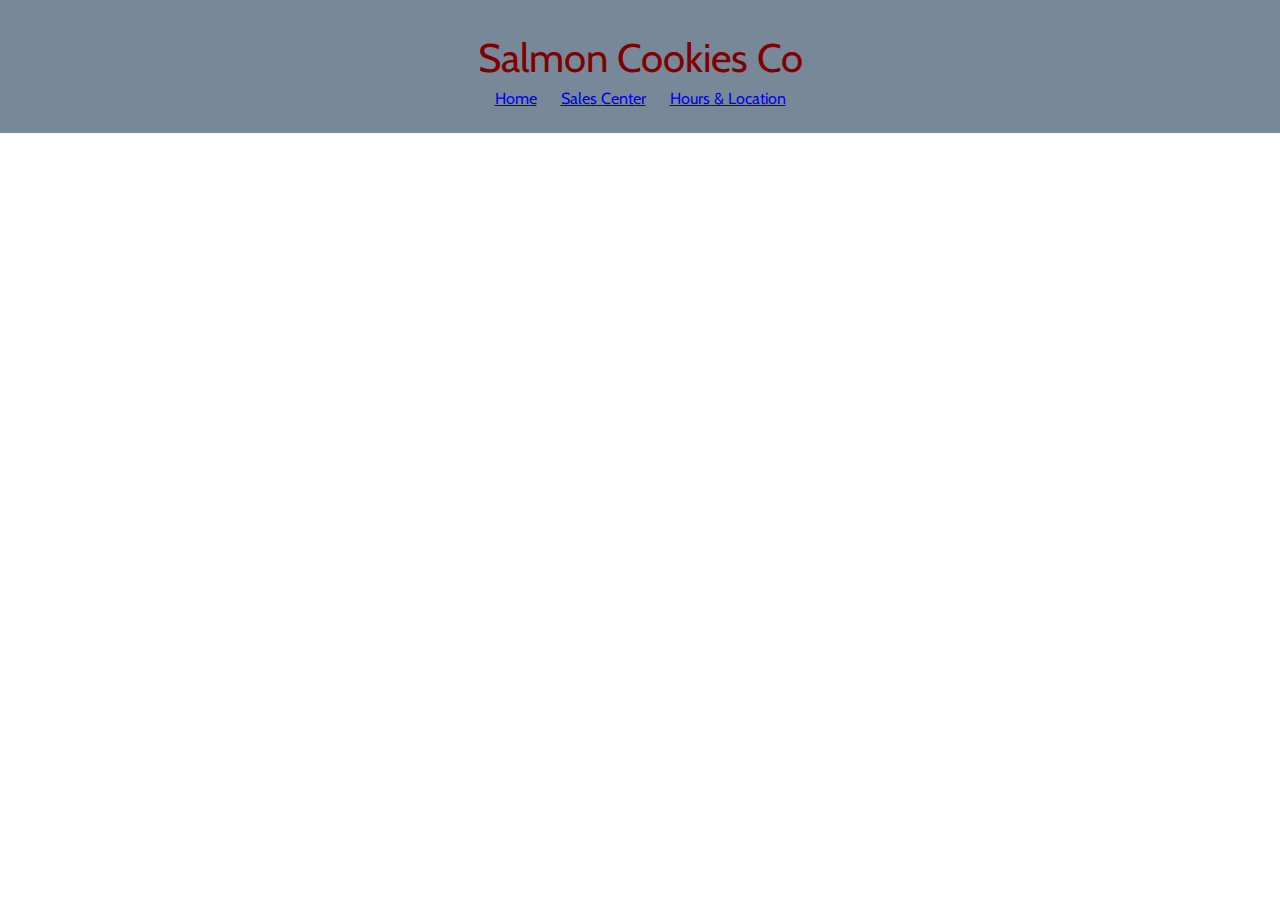
==== hoursLoc.html @ 707d7fda "added some styling. realized I need to save this as a new branch" ====
<!DOCTYPE html>
<!--[if lt IE 7]>      <html class="no-js lt-ie9 lt-ie8 lt-ie7"> <![endif]-->
<!--[if IE 7]>         <html class="no-js lt-ie9 lt-ie8"> <![endif]-->
<!--[if IE 8]>         <html class="no-js lt-ie9"> <![endif]-->
<!--[if gt IE 8]><!--> <html class="no-js"> <!--<![endif]-->
  <head>
    <meta charset="utf-8">
    <meta http-equiv="X-UA-Compatible" content="IE=edge">
    <title>Salmon Cookies Store Info</title>
    <meta name="description" content="">
    <meta name="viewport" content="width=device-width, initial-scale=1">
    <link rel="stylesheet" href="css/reset.css">
    <link rel="stylesheet" href="css/style.css">
    <link href="https://fonts.googleapis.com/css?family=Cabin&display=swap" rel="stylesheet">
  </head>
  <body>

      <header>
        
          <div id="header">
    
            <h1 id="topLogo">Salmon Cookies Co</h1>
           <div id="nav">
             <ul class="navLi">
               <li class="navLi"><a href="index.html">Home</a></li>
               <li class="navLi"><a href="sales.html">Sales Center</a></li>
               <li class="navLi"><a href="hoursLoc.html">Hours & Location</a></li>
             </ul>
            </div> 
          </div>
         
  </header>
    <!--[if lt IE 7]>
      <p class="browsehappy">You are using an <strong>outdated</strong> browser. Please <a href="#">upgrade your browser</a> to improve your experience.</p>
    <![endif]-->
    
    <script src="" async defer></script>
  </body>
</html>
---- css/style.css ----
table {
  width: 75%;
  border: 1px solid black;
  margin: auto;
}

th, td {
  border-collapse: collapse;
  border: 1px solid black;
  padding: 7px;
}

td { 
  font-family: 'Courier New', Courier, monospace;
  color: blue;
  text-align: right;
}

th {
  font-family: 'Segoe UI', Tahoma, Geneva, Verdana, sans-serif;
  color: forestgreen;
  background-color: lightgray;
  vertical-align: bottom;
}

tr:hover {
 background-color: wheat;
}

#storeData {
  text-align: center;
  margin: 2%;
  font-size: large;
  font-family: Georgia, 'Times New Roman', Times, serif;
}

input:invalid {
  border: 2px dashed grey;
}

input:valid {
  border: 2px solid black;
}

#header {
  background-color: lightslategrey;
  width: 100%;
}
#storeIntro {
  text-align: center;
  padding-top: 30px;
}

.navLi {
  display: inline;
  margin: auto;
  padding-left: 10px;
  padding-right: 10px;
  font-family: 'Cabin', sans-serif;
}

#nav {
  text-align: center;
  padding-bottom: 2%;
}

#topLogo {
  padding-top: 3%;
  padding-bottom: 1%;
  text-align: center;
  font-size: 250%;
  font-family: 'Cabin', sans-serif;
  color: maroon;
}

#formDiv {
  background-color: lightgoldenrodyellow;
  width: 100%;
}

#formTitle {
  margin: auto;
  text-align: center;
  font-size: Large;
  font-family: Georgia, 'Times New Roman', Times, serif;
}

#user-form {
  margin: auto;
  text-align: center;
  font-size: medium;
  font-family: Georgia, 'Times New Roman', Times, serif;
}

input {
  width: 50%;
  padding: 5px;
  margin: 5px;
}
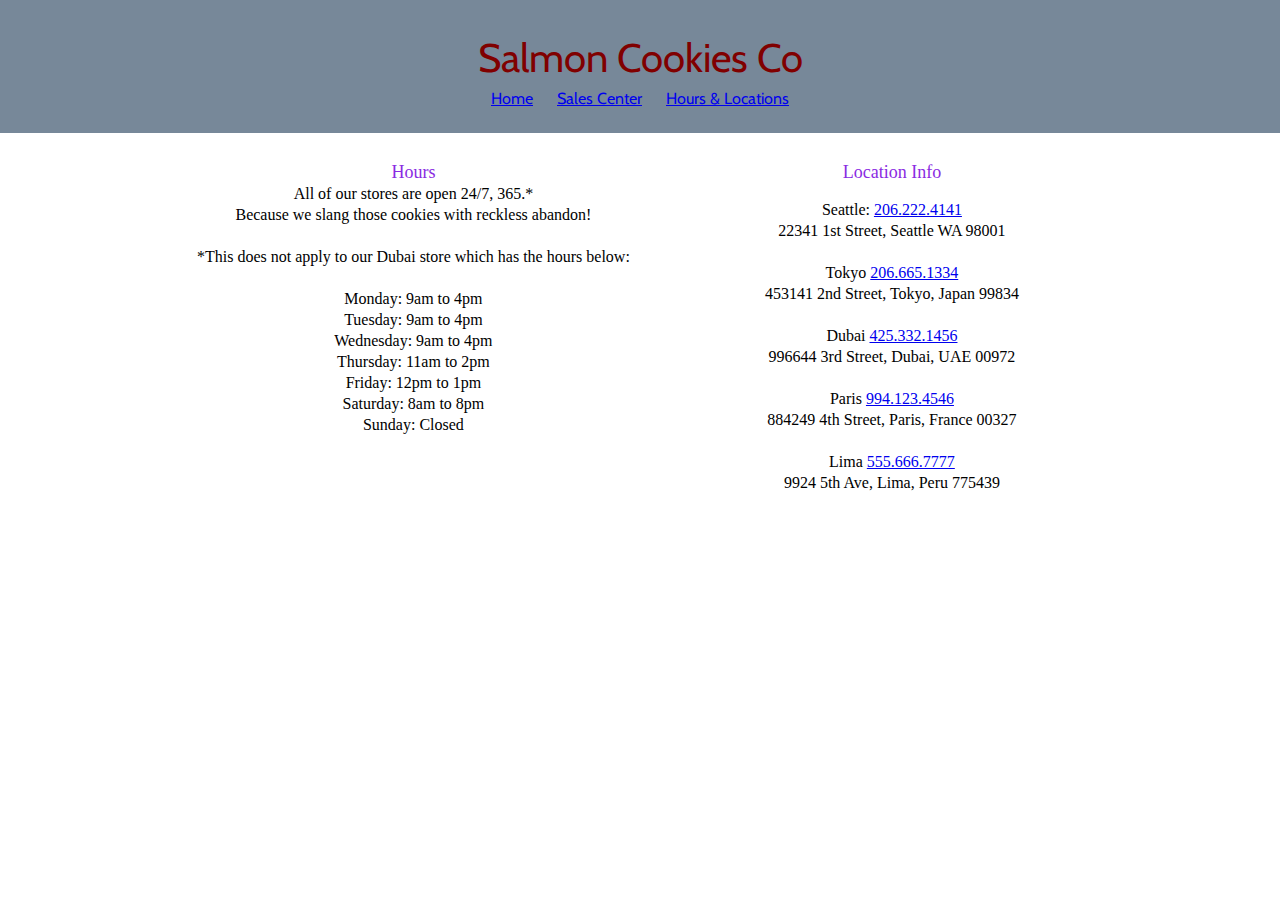
==== commit d85dda08: "finished up styling, added hours and location page" ====
--- a/hoursLoc.html
+++ b/hoursLoc.html
@@ -24,12 +24,66 @@
              <ul class="navLi">
                <li class="navLi"><a href="index.html">Home</a></li>
                <li class="navLi"><a href="sales.html">Sales Center</a></li>
-               <li class="navLi"><a href="hoursLoc.html">Hours & Location</a></li>
+               <li class="navLi"><a href="hoursLoc.html">Hours & Locations</a></li>
              </ul>
             </div> 
           </div>
          
   </header>
+<div class="hours">
+
+  <h1 class="storeIntro">Hours</h1>
+  <p> All of our stores are open 24/7, 365.*</p>
+  <p>Because we slang those cookies with reckless abandon!</p>
+  <br/>
+  
+  <p>*This does not apply to our Dubai store which has the hours below:</p>
+  <br/>
+  
+  <ul>
+    <li>Monday: 9am to 4pm</li>
+    <li>Tuesday: 9am to 4pm</li>
+    <li>Wednesday: 9am to 4pm</li>
+    <li>Thursday: 11am to 2pm</li>
+    <li>Friday: 12pm to 1pm</li>
+    <li>Saturday: 8am to 8pm</li>
+    <li>Sunday: Closed</li>
+  </ul>
+</div>
+<div class="location">
+  
+  <h1 class="storeIntro">Location Info</h1>
+  <br/>
+  <p>Seattle: <a href="tel:2062224141">206.222.4141</a></p>
+  <p> 22341 1st Street, Seattle WA 98001</p>
+  <br/>
+  
+  <p>Tokyo <a href="tel:2066651334">206.665.1334</a></p>
+  <p>453141 2nd Street, Tokyo, Japan 99834</p>
+  <br/>
+  <p>Dubai <a href="tel:4253321456">425.332.1456</a></p>
+  <p>996644 3rd Street, Dubai, UAE 00972</p>
+  <br/>
+  <p>Paris <a href="tel:9941234546">994.123.4546</a></p>
+  <p>884249 4th Street, Paris, France 00327</p>
+  <br/>
+  <p>Lima <a href="tel:5556667777">555.666.7777</a></p>
+  <p>9924 5th Ave, Lima, Peru 775439</p>
+</div>
+
+
+
+
+
+
+
+
+
+
+
+
+
+
     <!--[if lt IE 7]>
       <p class="browsehappy">You are using an <strong>outdated</strong> browser. Please <a href="#">upgrade your browser</a> to improve your experience.</p>
     <![endif]-->
--- a/css/style.css
+++ b/css/style.css
@@ -1,3 +1,134 @@
+.navLi {
+  display: inline;
+  margin: auto;
+  padding-left: 10px;
+  padding-right: 10px;
+  font-family: 'Cabin', sans-serif;
+}
+
+#nav {
+  text-align: center;
+  padding-bottom: 2%;
+}
+
+#topLogo {
+  padding-top: 3%;
+  padding-bottom: 1%;
+  text-align: center;
+  font-size: 250%;
+  font-family: 'Cabin', sans-serif;
+  color: maroon;
+}
+
+#storeData {
+  text-align: center;
+  margin: 2%;
+  font-size: large;
+  font-family: Georgia, 'Times New Roman', Times, serif;
+}
+
+
+#header {
+  background-color: lightslategrey;
+  width: 100%;
+}
+
+.storeIntro {
+  text-align: center;
+  padding-top: 30px;
+  font-size: large;
+  font-family: Georgia, 'Times New Roman', Times, serif;
+  color: blueviolet;
+}
+
+p, ul, li {
+  text-align: center;
+  font-size: medium;
+  font-family: Georgia, 'Times New Roman', Times, serif;
+  margin: 5px;
+}
+
+#famImage {
+  display: block;
+  margin-left: auto;
+  margin-right: auto;
+}
+
+#fish1 {
+  float: left;
+}
+#fish2 {
+  float: right;
+}
+
+.fishImg {
+  transform: rotate(90deg);
+}
+
+.cookieImg {
+  display: block;
+  padding: 10px;
+  margin-left: auto;
+  margin-right: auto;
+}
+
+#cutter{
+  float: left;
+}
+ #fishcookie {
+   float:right;
+ }
+
+ #shirt {
+   float:left;
+ }
+
+ #shirtprint {
+   float:right;
+ }
+
+.swagDiv {
+  display: inline-block;
+  margin-left: auto;
+  margin-right: auto;
+}
+
+.hours {
+float: left;
+padding-left: 15%;
+}
+
+.location {
+float:right;
+padding-right: 20%;
+}
+/* FORM AND TABLE CSS BELOW */
+
+#formDiv {
+  background-color: lightgoldenrodyellow;
+  width: 100%;
+}
+
+#formTitle {
+  margin: auto;
+  text-align: center;
+  font-size: Large;
+  font-family: Georgia, 'Times New Roman', Times, serif;
+}
+
+#user-form {
+  margin: auto;
+  text-align: center;
+  font-size: medium;
+  font-family: Georgia, 'Times New Roman', Times, serif;
+}
+
+input {
+  width: 50%;
+  padding: 5px;
+  margin: 5px;
+}
+
 table {
   width: 75%;
   border: 1px solid black;
@@ -24,14 +155,7 @@
 }
 
 tr:hover {
- background-color: wheat;
-}
-
-#storeData {
-  text-align: center;
-  margin: 2%;
-  font-size: large;
-  font-family: Georgia, 'Times New Roman', Times, serif;
+  background-color: wheat;
 }
 
 input:invalid {
@@ -40,60 +164,4 @@
 
 input:valid {
   border: 2px solid black;
-}
-
-#header {
-  background-color: lightslategrey;
-  width: 100%;
-}
-#storeIntro {
-  text-align: center;
-  padding-top: 30px;
-}
-
-.navLi {
-  display: inline;
-  margin: auto;
-  padding-left: 10px;
-  padding-right: 10px;
-  font-family: 'Cabin', sans-serif;
-}
-
-#nav {
-  text-align: center;
-  padding-bottom: 2%;
-}
-
-#topLogo {
-  padding-top: 3%;
-  padding-bottom: 1%;
-  text-align: center;
-  font-size: 250%;
-  font-family: 'Cabin', sans-serif;
-  color: maroon;
-}
-
-#formDiv {
-  background-color: lightgoldenrodyellow;
-  width: 100%;
-}
-
-#formTitle {
-  margin: auto;
-  text-align: center;
-  font-size: Large;
-  font-family: Georgia, 'Times New Roman', Times, serif;
-}
-
-#user-form {
-  margin: auto;
-  text-align: center;
-  font-size: medium;
-  font-family: Georgia, 'Times New Roman', Times, serif;
-}
-
-input {
-  width: 50%;
-  padding: 5px;
-  margin: 5px;
 }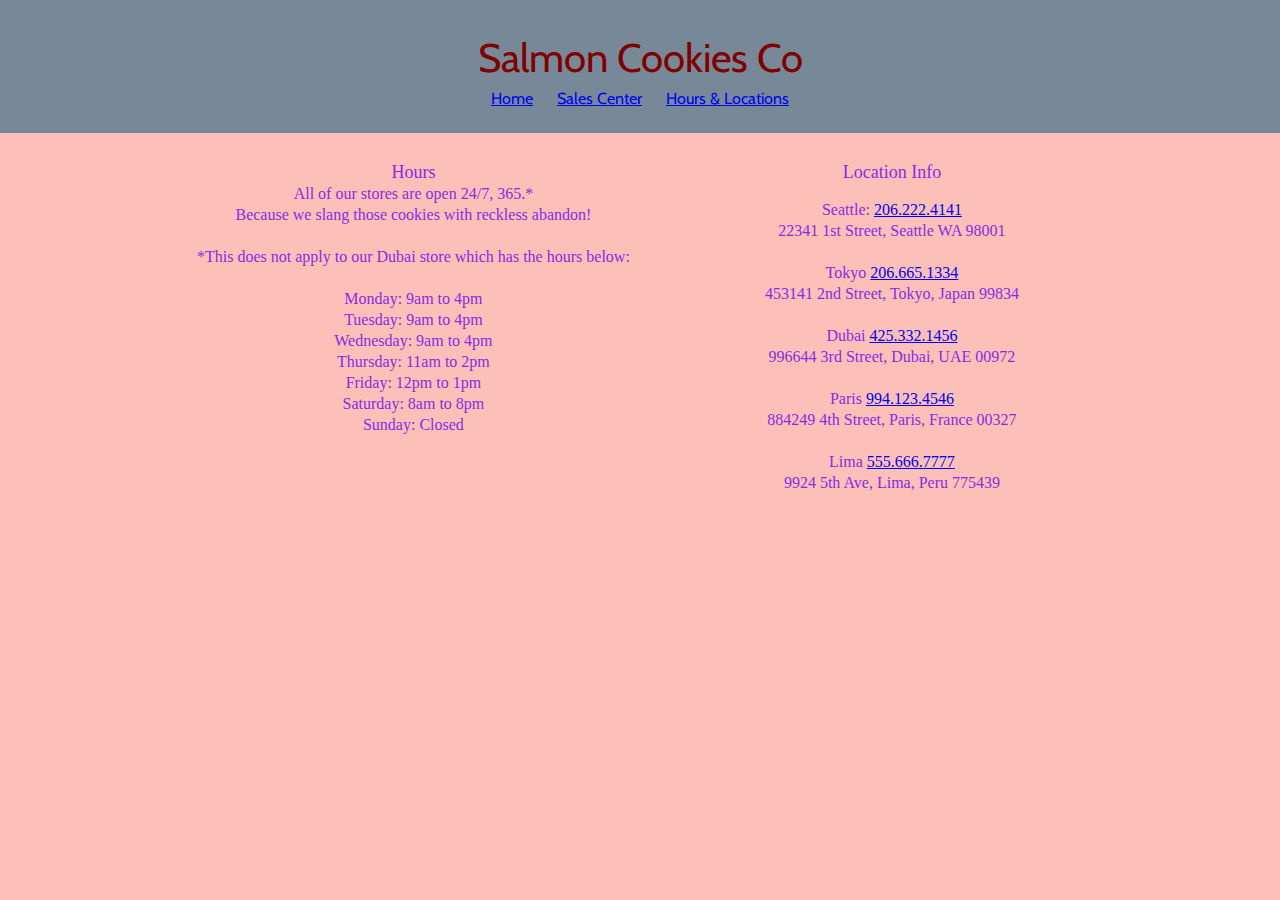
==== commit 425bb755: "made final changes. added some colors to fonts and backgrounds. man i dont want to look at this page" ====
--- a/hoursLoc.html
+++ b/hoursLoc.html
@@ -13,8 +13,8 @@
     <link rel="stylesheet" href="css/style.css">
     <link href="https://fonts.googleapis.com/css?family=Cabin&display=swap" rel="stylesheet">
   </head>
-  <body>
-
+  
+  <body class="bodyBg">
       <header>
         
           <div id="header">
@@ -28,62 +28,50 @@
              </ul>
             </div> 
           </div>
-         
-  </header>
-<div class="hours">
-
-  <h1 class="storeIntro">Hours</h1>
-  <p> All of our stores are open 24/7, 365.*</p>
-  <p>Because we slang those cookies with reckless abandon!</p>
-  <br/>
+        </header>
+  <div class="bodyBg">
+    <div class="hours">
+      
+      <h1 class="storeIntro">Hours</h1>
+      <p> All of our stores are open 24/7, 365.*</p>
+      <p>Because we slang those cookies with reckless abandon!</p>
+      <br/>
+      
+      <p>*This does not apply to our Dubai store which has the hours below:</p>
+      <br/>
+      
+      <ul>
+        <li>Monday: 9am to 4pm</li>
+        <li>Tuesday: 9am to 4pm</li>
+        <li>Wednesday: 9am to 4pm</li>
+        <li>Thursday: 11am to 2pm</li>
+        <li>Friday: 12pm to 1pm</li>
+        <li>Saturday: 8am to 8pm</li>
+        <li>Sunday: Closed</li>
+      </ul>
+    </div>
+    <div class="location">
+      
+      <h1 class="storeIntro">Location Info</h1>
+      <br/>
+      <p>Seattle: <a href="tel:2062224141">206.222.4141</a></p>
+      <p> 22341 1st Street, Seattle WA 98001</p>
+      <br/>
+      
+      <p>Tokyo <a href="tel:2066651334">206.665.1334</a></p>
+      <p>453141 2nd Street, Tokyo, Japan 99834</p>
+      <br/>
+      <p>Dubai <a href="tel:4253321456">425.332.1456</a></p>
+      <p>996644 3rd Street, Dubai, UAE 00972</p>
+      <br/>
+      <p>Paris <a href="tel:9941234546">994.123.4546</a></p>
+      <p>884249 4th Street, Paris, France 00327</p>
+      <br/>
+      <p>Lima <a href="tel:5556667777">555.666.7777</a></p>
+      <p>9924 5th Ave, Lima, Peru 775439</p>
+    </div>
+  </div>
   
-  <p>*This does not apply to our Dubai store which has the hours below:</p>
-  <br/>
-  
-  <ul>
-    <li>Monday: 9am to 4pm</li>
-    <li>Tuesday: 9am to 4pm</li>
-    <li>Wednesday: 9am to 4pm</li>
-    <li>Thursday: 11am to 2pm</li>
-    <li>Friday: 12pm to 1pm</li>
-    <li>Saturday: 8am to 8pm</li>
-    <li>Sunday: Closed</li>
-  </ul>
-</div>
-<div class="location">
-  
-  <h1 class="storeIntro">Location Info</h1>
-  <br/>
-  <p>Seattle: <a href="tel:2062224141">206.222.4141</a></p>
-  <p> 22341 1st Street, Seattle WA 98001</p>
-  <br/>
-  
-  <p>Tokyo <a href="tel:2066651334">206.665.1334</a></p>
-  <p>453141 2nd Street, Tokyo, Japan 99834</p>
-  <br/>
-  <p>Dubai <a href="tel:4253321456">425.332.1456</a></p>
-  <p>996644 3rd Street, Dubai, UAE 00972</p>
-  <br/>
-  <p>Paris <a href="tel:9941234546">994.123.4546</a></p>
-  <p>884249 4th Street, Paris, France 00327</p>
-  <br/>
-  <p>Lima <a href="tel:5556667777">555.666.7777</a></p>
-  <p>9924 5th Ave, Lima, Peru 775439</p>
-</div>
-
-
-
-
-
-
-
-
-
-
-
-
-
-
     <!--[if lt IE 7]>
       <p class="browsehappy">You are using an <strong>outdated</strong> browser. Please <a href="#">upgrade your browser</a> to improve your experience.</p>
     <![endif]-->
--- a/css/style.css
+++ b/css/style.css
@@ -1,3 +1,4 @@
+/* Custom Google Font  */
 .navLi {
   display: inline;
   margin: auto;
@@ -20,11 +21,13 @@
   color: maroon;
 }
 
+/* Serif Font  */
 #storeData {
   text-align: center;
   margin: 2%;
   font-size: large;
   font-family: Georgia, 'Times New Roman', Times, serif;
+  color: blueviolet;
 }
 
 
@@ -41,11 +44,17 @@
   color: blueviolet;
 }
 
+.bodyBg {
+  background-color: rgba(250, 128, 114, 0.495);
+}
+
+
 p, ul, li {
   text-align: center;
   font-size: medium;
   font-family: Georgia, 'Times New Roman', Times, serif;
   margin: 5px;
+  color: blueviolet;
 }
 
 #famImage {
@@ -147,6 +156,7 @@
   text-align: right;
 }
 
+/* San Serif Font  */
 th {
   font-family: 'Segoe UI', Tahoma, Geneva, Verdana, sans-serif;
   color: forestgreen;
